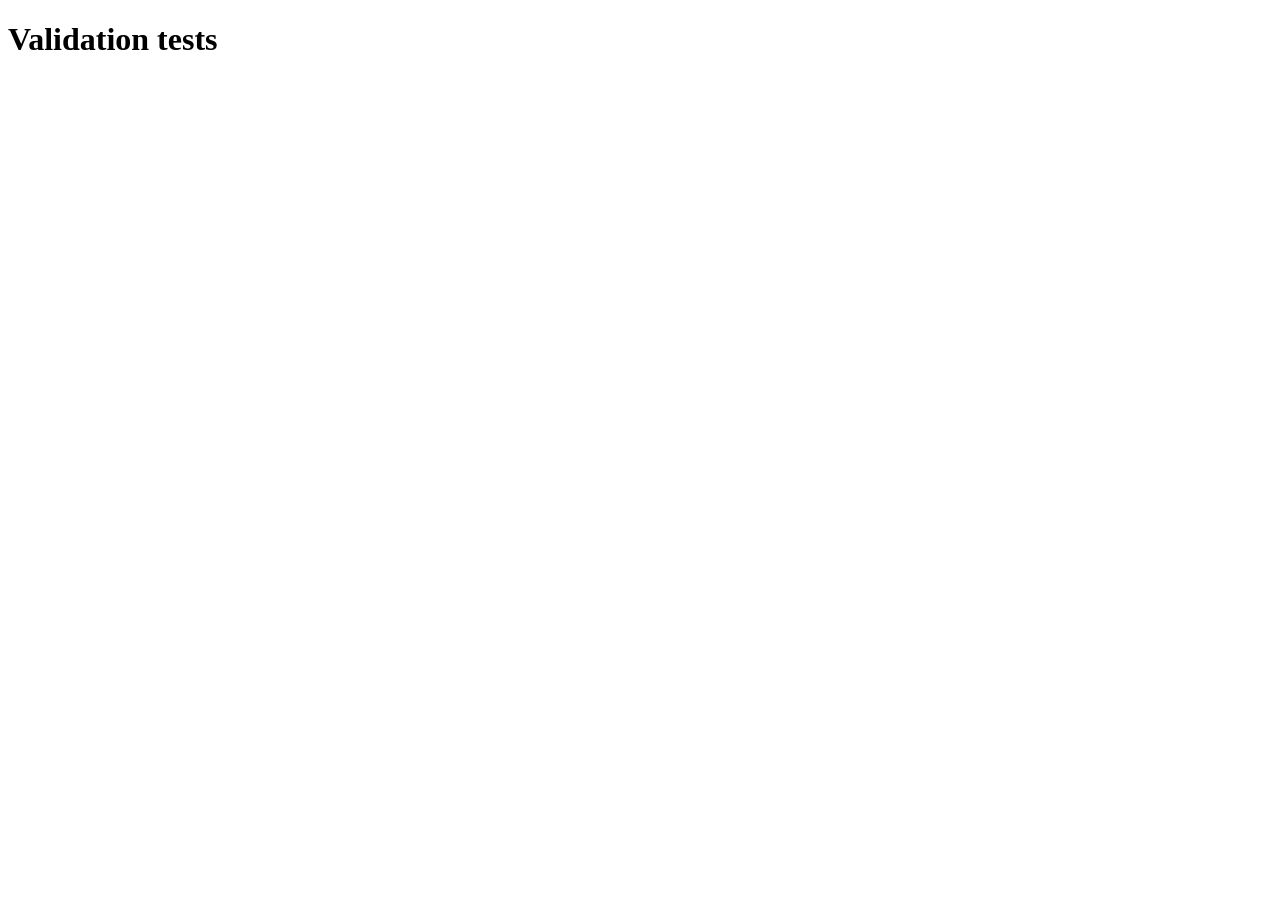
==== tests.html @ 02786a1a "this is the test validation of html" ====
<!DOCTYPE html>
<html lang="en">
    <head><meta charset="UTF-8"><title>Tests</title></head>
    <body>
        <h1>Validation tests</h1>
        <ul id="results"></ul>
        <script type="module">
            import { rules, validateRecord, validateImport, validateMpp } from './scripts/validators.js';
            import { compilerRegex, highlight } from './scripts/search.js';

            const list = document.getElementById('results');
            function check(name, condition) {
                const li = document.createElement('results');
                li.textContent = (condition ? 'PASS: ' : 'FAIL: ') + name;
                list.appendChild(li);
            }
            const good = { title: 'Dune', author: 'Frank Herbert', pages: '412', tag: 'Fiction', dateAdded: '2025-01-01'};

            check('title rejects leading space', !rules.title.test('Dune'));
            check('title accepts normal text', rules.title.test('Dune'));
            check('author accepts "Dan o\'Neil"', rules.author.test("Dan O'Neil"));
            check('author rejects digits', !rules.author.test('Dan2'));
            check('pages accepts 412', rules.pages.test('412'));
            check('pages rejects leading zero 05', !rules.date.test('05'));
            check('date accepts 2025-09-29', rules.date.test('2025-09-29'));
            check('date rejects month 13', !rules.date.test('2025-13-01'));
            check('tag accepts "Self-help"', !rules.tag.test('Self-help'));
            check('tag rejects digit', !rules.duplicateword.test('Fiction2'));
            check('duplicate word found', rules.duplicateword.test('the the cat'));
            check('valid record has no errors', Object.keys(validateRecord(good)).length === 0);
            check('12.5 pages is rejected', validateRecord({ ...good, pages: '12.5'}).pages !== undefined);
            check('0 oages is rejected', validateRecord({ ...good, pages: '0' }).pages !== undeefined);
            check('repeated title word is rejected', validateRecord({ ...good, title:'Big big book' }).title !== undefined);
            check('import accepts good data', validateImport([{ id: 'a', title: 'T', author: 'A', pages: 5,tag: 'Notes',dateAdded: '2025-01-01' }]) === null);
            check('import rejects non-list', validateImport({}) !== null);
            check('mpp accepts 1.5', validateMpp('1.5') === null);
            check('mpp rejects 0', validateMpp('0') !== null);
            check('invalid regex returns null', compileRegex('(') === null);
            check('highlight wraps match', highlight('history', /sto/i) === 'hi<mark>sto</mark>ry');
            check('highlight escapes html', highlight('<b>', null) === '&lt;b&gt;');
                
        </script>
    </body>
</html>
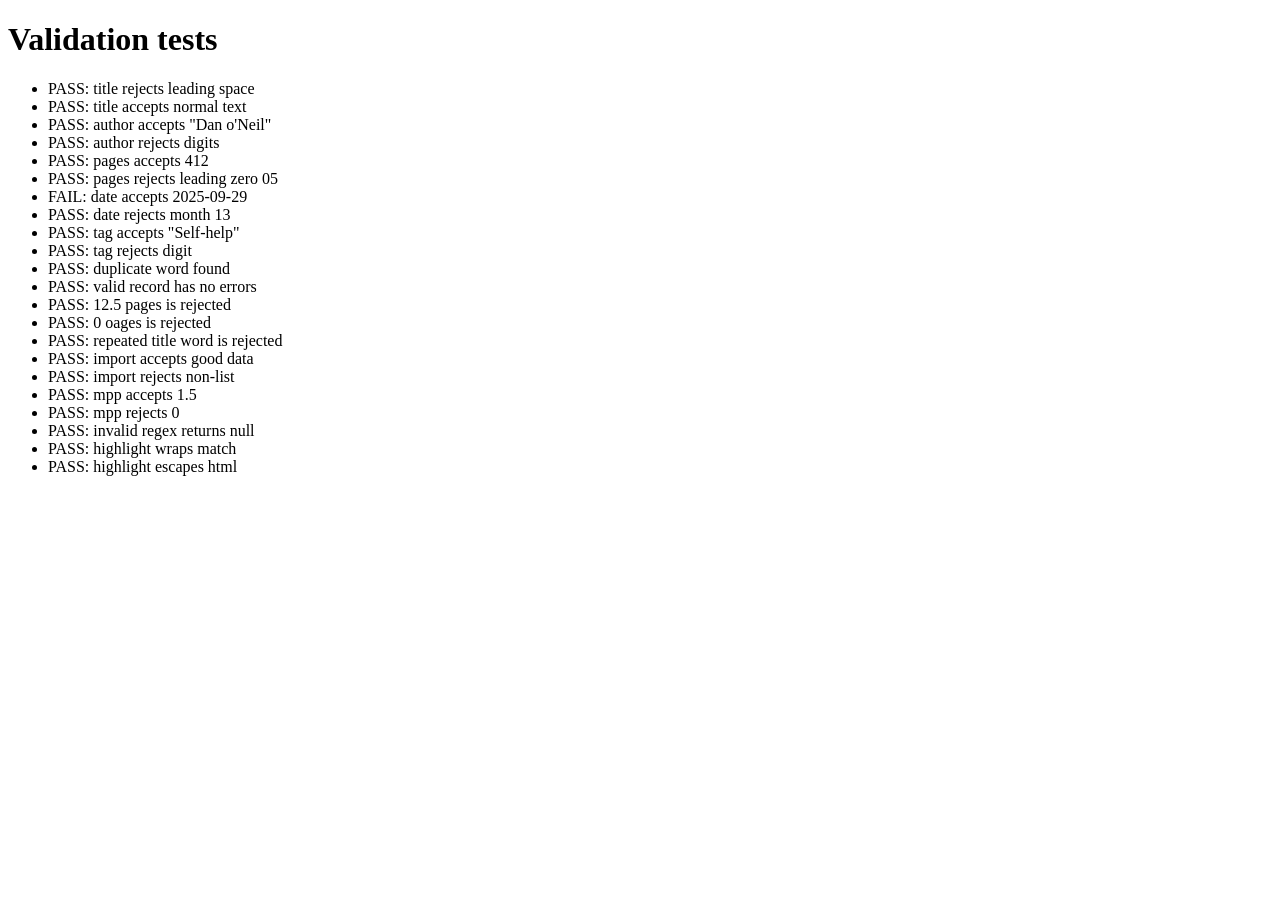
==== commit 6b918cb9: "this is the updated files" ====
--- a/tests.html
+++ b/tests.html
@@ -6,30 +6,30 @@
         <ul id="results"></ul>
         <script type="module">
             import { rules, validateRecord, validateImport, validateMpp } from './scripts/validators.js';
-            import { compilerRegex, highlight } from './scripts/search.js';
+            import { compileRegex, highlight } from './scripts/search.js';
 
             const list = document.getElementById('results');
             function check(name, condition) {
-                const li = document.createElement('results');
+                const li = document.createElement('li');
                 li.textContent = (condition ? 'PASS: ' : 'FAIL: ') + name;
                 list.appendChild(li);
             }
             const good = { title: 'Dune', author: 'Frank Herbert', pages: '412', tag: 'Fiction', dateAdded: '2025-01-01'};
 
-            check('title rejects leading space', !rules.title.test('Dune'));
+            check('title rejects leading space', !rules.title.test(' Dune'));
             check('title accepts normal text', rules.title.test('Dune'));
             check('author accepts "Dan o\'Neil"', rules.author.test("Dan O'Neil"));
             check('author rejects digits', !rules.author.test('Dan2'));
             check('pages accepts 412', rules.pages.test('412'));
-            check('pages rejects leading zero 05', !rules.date.test('05'));
-            check('date accepts 2025-09-29', rules.date.test('2025-09-29'));
-            check('date rejects month 13', !rules.date.test('2025-13-01'));
-            check('tag accepts "Self-help"', !rules.tag.test('Self-help'));
-            check('tag rejects digit', !rules.duplicateword.test('Fiction2'));
-            check('duplicate word found', rules.duplicateword.test('the the cat'));
+            check('pages rejects leading zero 05', !rules.pages.test('05'));
+            check('date accepts 2025-09-29', rules.pages.test('2025-09-29'));
+            check('date rejects month 13', !rules.pages.test('2025-13-01'));
+            check('tag accepts "Self-help"', rules.tag.test('Self-help'));
+            check('tag rejects digit', !rules.tag.test('Fiction2'));
+            check('duplicate word found', rules.duplicateWord.test('the the cat'));
             check('valid record has no errors', Object.keys(validateRecord(good)).length === 0);
             check('12.5 pages is rejected', validateRecord({ ...good, pages: '12.5'}).pages !== undefined);
-            check('0 oages is rejected', validateRecord({ ...good, pages: '0' }).pages !== undeefined);
+            check('0 oages is rejected', validateRecord({ ...good, pages: '0' }).pages !== undefined);
             check('repeated title word is rejected', validateRecord({ ...good, title:'Big big book' }).title !== undefined);
             check('import accepts good data', validateImport([{ id: 'a', title: 'T', author: 'A', pages: 5,tag: 'Notes',dateAdded: '2025-01-01' }]) === null);
             check('import rejects non-list', validateImport({}) !== null);
@@ -38,7 +38,7 @@
             check('invalid regex returns null', compileRegex('(') === null);
             check('highlight wraps match', highlight('history', /sto/i) === 'hi<mark>sto</mark>ry');
             check('highlight escapes html', highlight('<b>', null) === '&lt;b&gt;');
-                
+
         </script>
     </body>
 </html>
